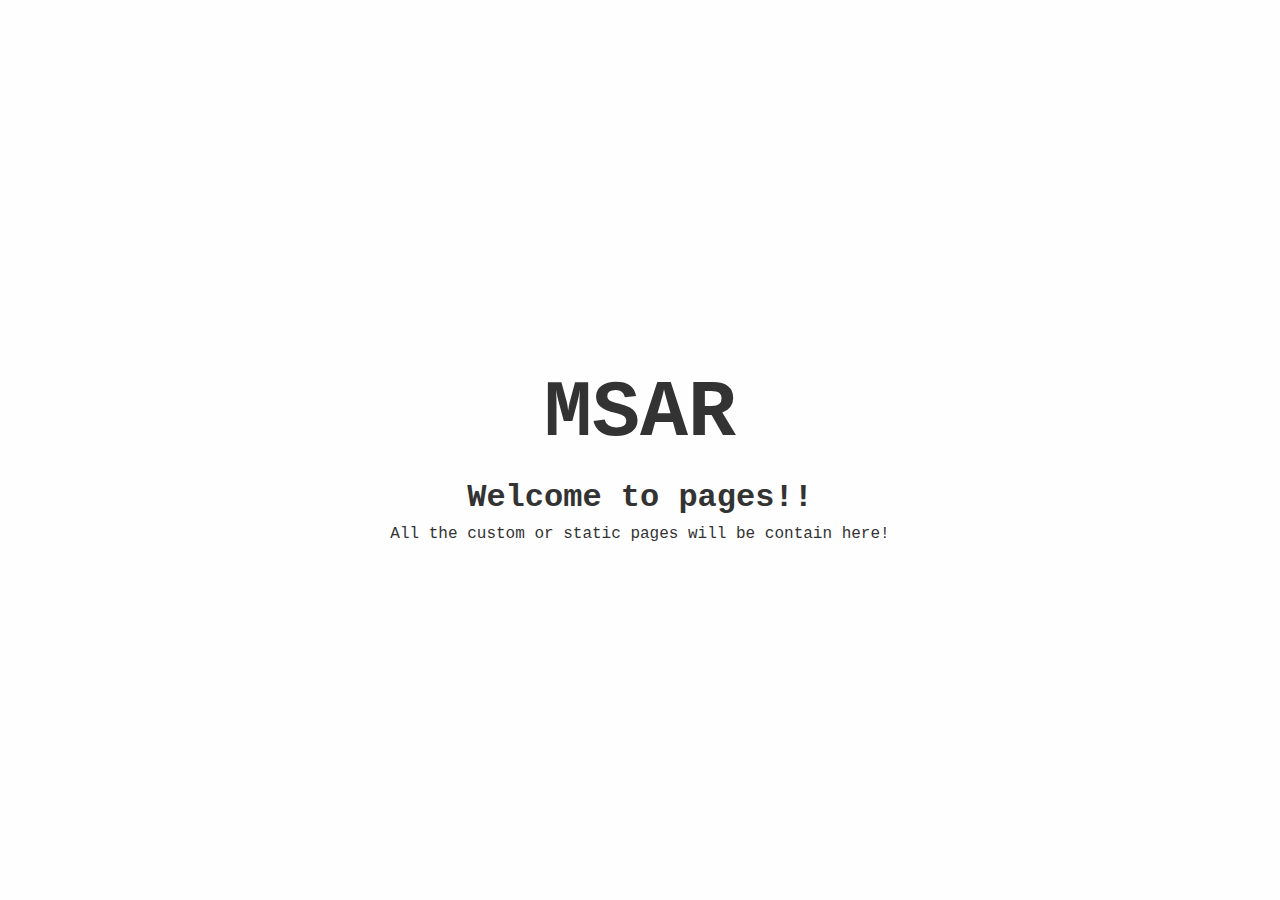
==== landing.html @ 48a85715 "Add files via upload" ====
<!DOCTYPE html>
<html lang="en">
    <head>
        <meta charset="UTF-8" />
        <meta name="viewport" content="width=device-width, initial-scale=1.0" />
        <title>Pages</title>

        <style>
            * {
                box-sizing: border-box;
                margin: 0;
                padding: 0;
            }
            body {
                font-family: "Courier New", Courier, monospace;
                font-size: 16px;
                line-height: 1.5;
                color: #333;
                padding: 0 10%;
                background-color: #fefefe;
                margin: 0;
                padding: 0;
                display: flex;
                justify-content: center;
                align-items: center;
                text-align: center;
                min-height: 100vh;
            }

            .title {
                font-size: 5rem;
            }
        </style>
    </head>
    <body>
        <main>
            <h1 class="title">MSAR</h1>
            <h1>Welcome to pages!!</h1>

            <p>All the custom or static pages will be contain here!</p>
        </main>
    </body>
</html>
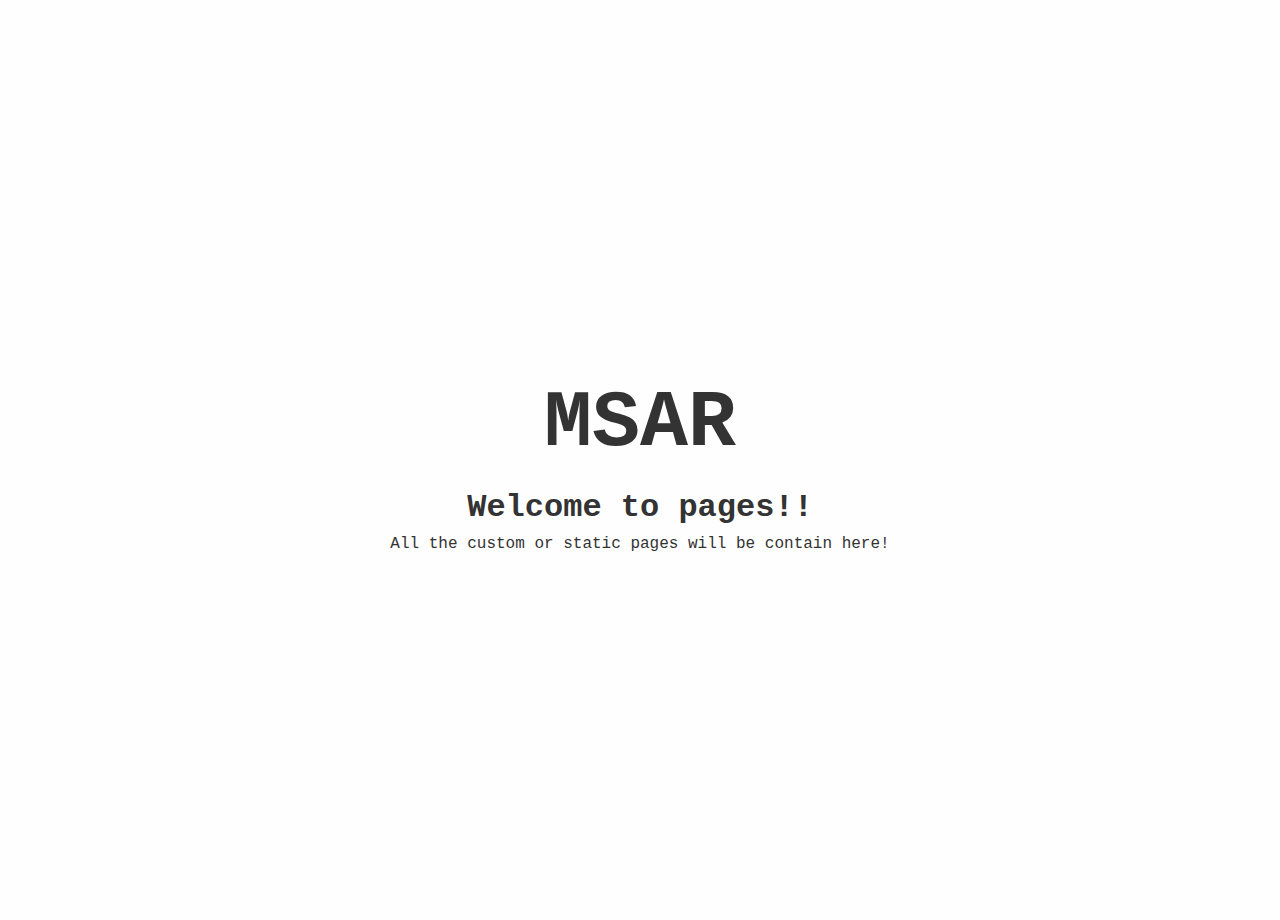
==== commit 9cd21ff7: "Updated page styles" ====
--- a/landing.html
+++ b/landing.html
@@ -3,36 +3,10 @@
     <head>
         <meta charset="UTF-8" />
         <meta name="viewport" content="width=device-width, initial-scale=1.0" />
-        <title>Pages</title>
-
-        <style>
-            * {
-                box-sizing: border-box;
-                margin: 0;
-                padding: 0;
-            }
-            body {
-                font-family: "Courier New", Courier, monospace;
-                font-size: 16px;
-                line-height: 1.5;
-                color: #333;
-                padding: 0 10%;
-                background-color: #fefefe;
-                margin: 0;
-                padding: 0;
-                display: flex;
-                justify-content: center;
-                align-items: center;
-                text-align: center;
-                min-height: 100vh;
-            }
-
-            .title {
-                font-size: 5rem;
-            }
-        </style>
+        <title>Pages of MSAR</title>
+        <link rel="stylesheet" href="css/page.css">
     </head>
-    <body>
+    <body class="center">
         <main>
             <h1 class="title">MSAR</h1>
             <h1>Welcome to pages!!</h1>
--- a/css/page.css
+++ b/css/page.css
@@ -0,0 +1,28 @@
+* {
+    box-sizing: border-box;
+    margin: 0;
+    padding: 0;
+}
+body {
+    font-family: "Courier New", Courier, monospace;
+    font-size: 16px;
+    line-height: 1.5;
+    color: #333;
+    padding: 0 10%;
+    background-color: #fefefe;
+    margin: 10px 50px;
+    display: block;
+    padding: 0;
+    min-height: 100vh;
+}
+
+.center {
+    display: flex;
+    justify-content: center;
+    align-items: center;
+    text-align: center;
+}
+
+.title {
+    font-size: 5rem;
+}